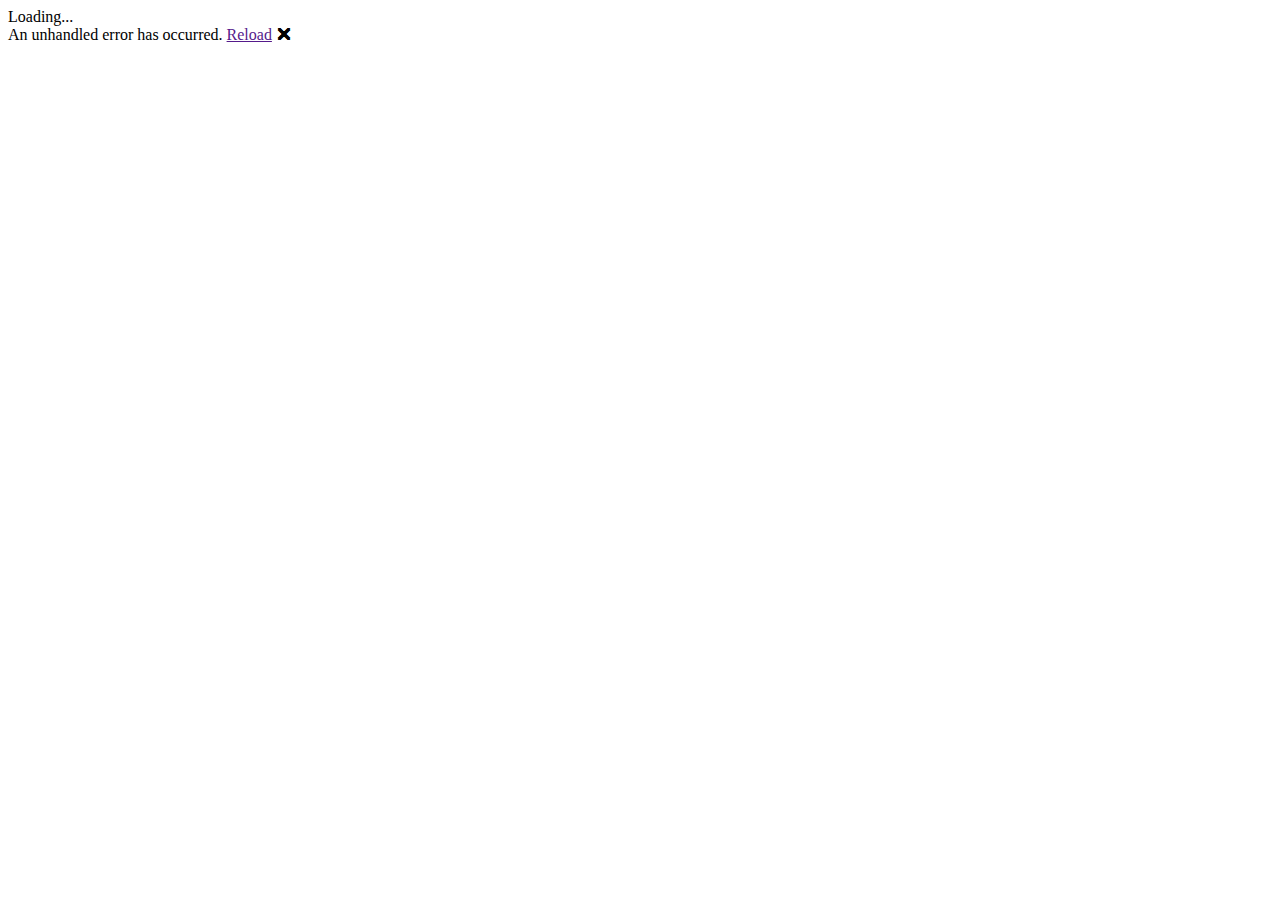
==== src/FairPlaySocialSln/FairPlaySocial/Client/wwwroot/index.html @ 2d8fef1e "Adding initial project for FairPlaySocial" ====
<!DOCTYPE html>
<html lang="en">

<head>
    <meta charset="utf-8" />
    <meta name="viewport" content="width=device-width, initial-scale=1.0, maximum-scale=1.0, user-scalable=no" />
    <title>FairPlaySocial</title>
    <base href="/" />
    <link href="css/bootstrap/bootstrap.min.css" rel="stylesheet" />
    <link href="css/app.css" rel="stylesheet" />
    <link href="FairPlaySocial.Client.styles.css" rel="stylesheet" />
    <link id="selectedThemeLink" href="_content/FairPlaySocial.SharedUI/themes/theme1/theme.css" rel="stylesheet" />
    <link rel="stylesheet" href="https://cdn.jsdelivr.net/npm/bootstrap-icons@1.9.1/font/bootstrap-icons.css">
    <link href="_content/Blazored.Toast/blazored-toast.min.css" rel="stylesheet" />
</head>

<body>
    <div id="app">Loading...</div>

    <div id="blazor-error-ui">
        An unhandled error has occurred.
        <a href="" class="reload">Reload</a>
        <a class="dismiss">🗙</a>
    </div>
    <script src="_content/Microsoft.Authentication.WebAssembly.Msal/AuthenticationService.js"></script>
    <script src="_framework/blazor.webassembly.js"></script>
    <script>
        function speakToDefaultSpeakersAsync(text, locale) {
            if (speechSynthesis) {
                const utterThis = new SpeechSynthesisUtterance(text);
                utterThis.locale = locale;
                speechSynthesis.speak(utterThis);
            }
        }

        function cancelRunningAudio() {
            if (speechSynthesis) {
                speechSynthesis.cancel();
            }
        }
    </script>
</body>

</html>
---- src/FairPlaySocialSln/FairPlaySocial/Client/wwwroot/css/app.css ----
﻿@import url('open-iconic/font/css/open-iconic-bootstrap.min.css');

html, body {
    font-family: 'Helvetica Neue', Helvetica, Arial, sans-serif;
}

h1:focus {
    outline: none;
}

a, .btn-link {
    color: #0071c1;
}

.btn-primary {
    color: #fff;
    background-color: #1b6ec2;
    border-color: #1861ac;
}

.content {
    padding-top: 1.1rem;
}

.valid.modified:not([type=checkbox]) {
    outline: 1px solid #26b050;
}

.invalid {
    outline: 1px solid red;
}

.validation-message {
    color: red;
}

#blazor-error-ui {
    background: lightyellow;
    bottom: 0;
    box-shadow: 0 -1px 2px rgba(0, 0, 0, 0.2);
    display: none;
    left: 0;
    padding: 0.6rem 1.25rem 0.7rem 1.25rem;
    position: fixed;
    width: 100%;
    z-index: 1000;
}

    #blazor-error-ui .dismiss {
        cursor: pointer;
        position: absolute;
        right: 0.75rem;
        top: 0.5rem;
    }

.blazor-error-boundary {
    background: url([data-uri]) no-repeat 1rem/1.8rem, #b32121;
    padding: 1rem 1rem 1rem 3.7rem;
    color: white;
}

    .blazor-error-boundary::after {
        content: "An error has occurred."
    }
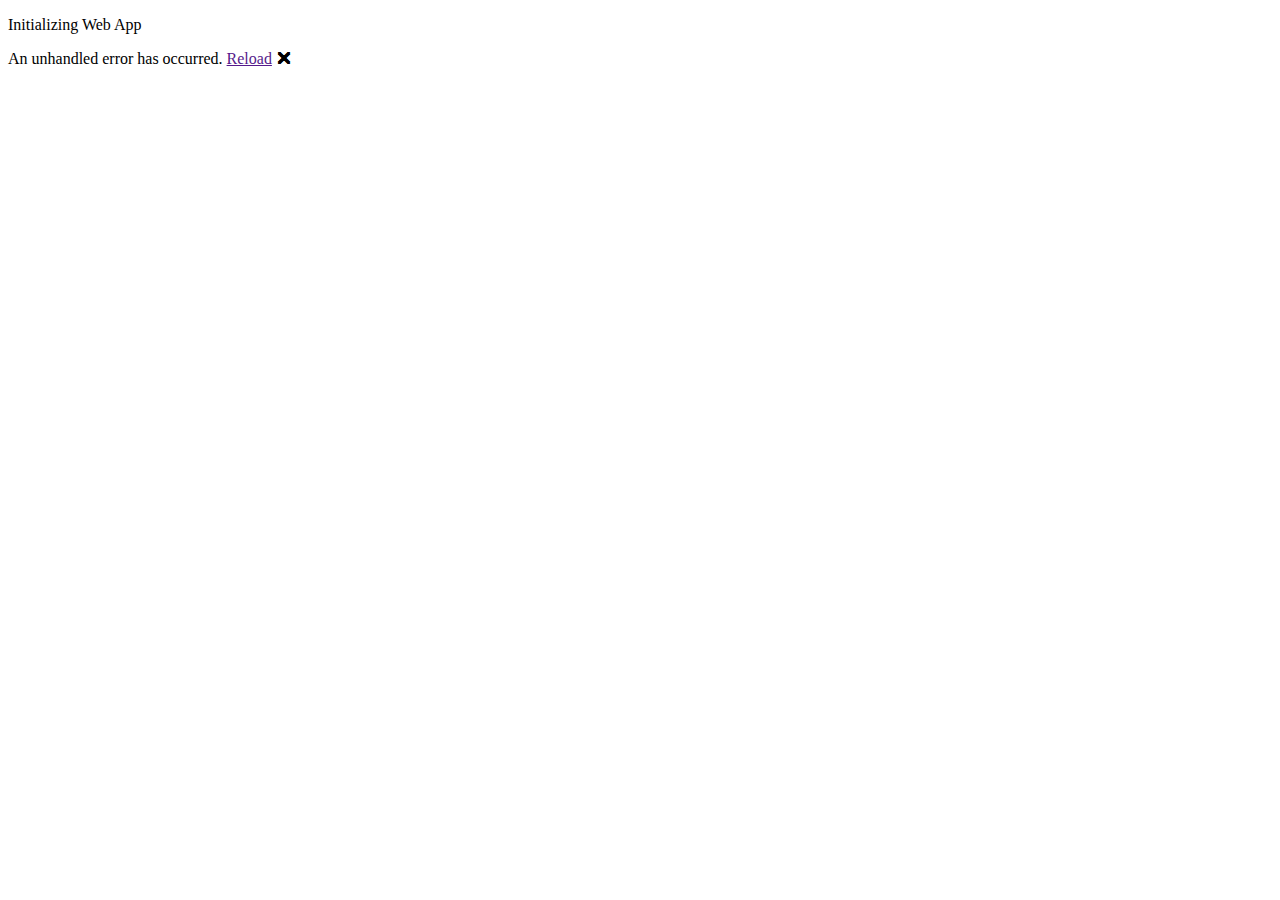
==== commit c9c879cd: "Improving loading indicators" ====
--- a/src/FairPlaySocialSln/FairPlaySocial/Client/wwwroot/index.html
+++ b/src/FairPlaySocialSln/FairPlaySocial/Client/wwwroot/index.html
@@ -2,20 +2,33 @@
 <html lang="en">
 
 <head>
+    <meta http-equiv="expires" content="0">
     <meta charset="utf-8" />
     <meta name="viewport" content="width=device-width, initial-scale=1.0, maximum-scale=1.0, user-scalable=no" />
-    <title>FairPlaySocial</title>
+    <title>FairPlaySocial - The Next Generation Of Social Networks</title>
+    <meta name="description" content="The Open Source Multiplaform Social Network " />
+    <meta name="keywords" content="money, monetization, creator, video, content creator, YouTube, portal" />
     <base href="/" />
     <link href="css/bootstrap/bootstrap.min.css" rel="stylesheet" />
     <link href="css/app.css" rel="stylesheet" />
+    <link href="css/loading-indicator.css" rel="stylesheet" />
     <link href="FairPlaySocial.Client.styles.css" rel="stylesheet" />
     <link id="selectedThemeLink" href="_content/FairPlaySocial.SharedUI/themes/theme1/theme.css" rel="stylesheet" />
-    <link rel="stylesheet" href="https://cdn.jsdelivr.net/npm/bootstrap-icons@1.9.1/font/bootstrap-icons.css">
+    <link rel="stylesheet" href="https://cdn.jsdelivr.net/npm/bootstrap-icons@1.10.3/font/bootstrap-icons.css">
     <link href="_content/Blazored.Toast/blazored-toast.min.css" rel="stylesheet" />
+    <!--Buy me a coffe-->
+    <script data-name="BMC-Widget" data-cfasync="false" src="https://cdnjs.buymeacoffee.com/1.0.0/widget.prod.min.js" data-id="efonsecab" data-description="Support me on Buy me a coffee!" data-message="Thanks for visiting.Please feel free to support the project." data-color="#5F7FFF" data-position="Right" data-x_margin="18" data-y_margin="18"></script>
+    <!--Buy me a coffe-->
 </head>
 
 <body>
-    <div id="app">Loading...</div>
+    <div id="app">
+        <div class="overlay"></div>
+        <div class="spanner">
+            <div class="loader"></div>
+            <p>Initializing Web App</p>
+        </div>
+    </div>
 
     <div id="blazor-error-ui">
         An unhandled error has occurred.
@@ -24,11 +37,25 @@
     </div>
     <script src="_content/Microsoft.Authentication.WebAssembly.Msal/AuthenticationService.js"></script>
     <script src="_framework/blazor.webassembly.js"></script>
+    <script src="js/blazor-culture.js"></script>
+    <script src="_content/BrowserInterop/scripts.js"></script>
     <script>
+        window.clipboardCopy = {
+            copyText: function (text) {
+                navigator.clipboard.writeText(text).then(function () {
+                    alert("Copied to clipboard!");
+                })
+                    .catch(function (error) {
+                        alert(error);
+                    });
+            }
+        };
+
         function speakToDefaultSpeakersAsync(text, locale) {
             if (speechSynthesis) {
                 const utterThis = new SpeechSynthesisUtterance(text);
-                utterThis.locale = locale;
+                utterThis.lang = locale;
+                //utterThis.locale = locale;
                 speechSynthesis.speak(utterThis);
             }
         }
--- a/src/FairPlaySocialSln/FairPlaySocial/Client/wwwroot/css/loading-indicator.css
+++ b/src/FairPlaySocialSln/FairPlaySocial/Client/wwwroot/css/loading-indicator.css
@@ -0,0 +1,87 @@
+﻿/*
+    Spinner implementation based on https://codepen.io/umng/pen/wZzbbQ
+*/
+.spanner {
+    position: absolute;
+    top: 50%;
+    left: 0;
+    background: #2a2a2a55;
+    width: 100%;
+    display: block;
+    text-align: center;
+    height: 300px;
+    color: #FFF;
+    transform: translateY(-50%);
+    z-index: 1100;
+    visibility: visible;
+}
+
+.overlay {
+    position: fixed;
+    width: 100%;
+    height: 100%;
+    background: rgba(0,0,0,0.5);
+    visibility: visible;
+}
+
+.loader,
+.loader:before,
+.loader:after {
+    border-radius: 50%;
+    width: 2.5em;
+    height: 2.5em;
+    -webkit-animation-fill-mode: both;
+    animation-fill-mode: both;
+    -webkit-animation: load7 1.8s infinite ease-in-out;
+    animation: load7 1.8s infinite ease-in-out;
+}
+
+.loader {
+    color: #ffffff;
+    font-size: 10px;
+    margin: 80px auto;
+    position: relative;
+    text-indent: -9999em;
+    -webkit-transform: translateZ(0);
+    -ms-transform: translateZ(0);
+    transform: translateZ(0);
+    -webkit-animation-delay: -0.16s;
+    animation-delay: -0.16s;
+}
+
+    .loader:before,
+    .loader:after {
+        content: '';
+        position: absolute;
+        top: 0;
+    }
+
+    .loader:before {
+        left: -3.5em;
+        -webkit-animation-delay: -0.32s;
+        animation-delay: -0.32s;
+    }
+
+    .loader:after {
+        left: 3.5em;
+    }
+
+@-webkit-keyframes load7 {
+    0%, 80%, 100% {
+        box-shadow: 0 2.5em 0 -1.3em;
+    }
+
+    40% {
+        box-shadow: 0 2.5em 0 0;
+    }
+}
+
+@keyframes load7 {
+    0%, 80%, 100% {
+        box-shadow: 0 2.5em 0 -1.3em;
+    }
+
+    40% {
+        box-shadow: 0 2.5em 0 0;
+    }
+}
